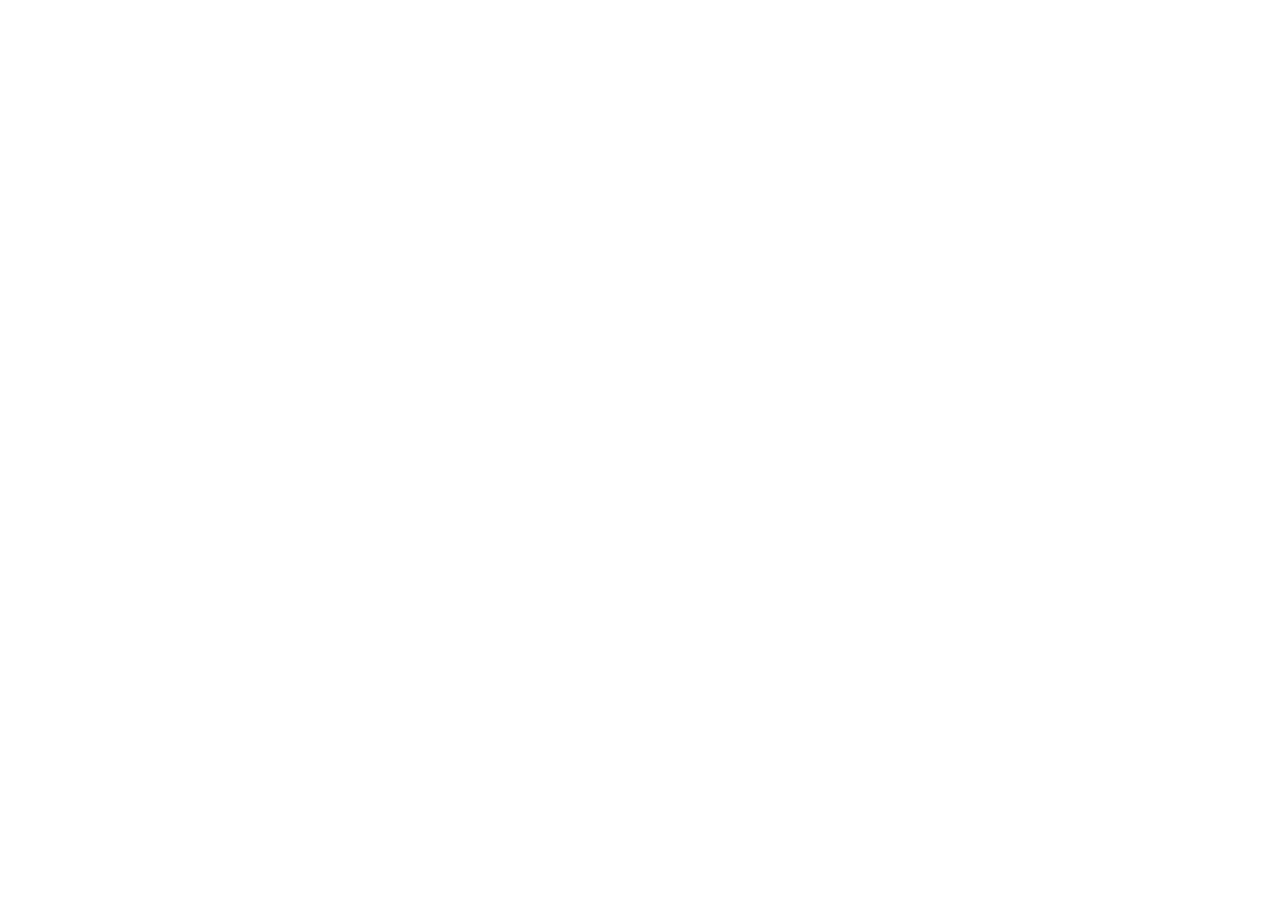
==== Project/bookstore_management_app/src/main/resources/templates/index.html @ a3e04037 "Sprint 1: initial version of bookstore project, A1 console application, createDatabase.sql, README" ====
<!DOCTYPE html>
<html xmlns="http://www.w3.org/1999/xhtml" xmlns:th="http://www.thymeleaf.org">
<head th:include="fragments/head :: headerFragment">
    <title id="pageTitle">Squash Skills Tracker</title>
    <!--        <script src="https://cdn.jsdelivr.net/npm/chart.js"></script>-->
</head>
<body>
<nav th:replace="fragments/navHeader :: navbar"></nav>

<!--        <script src="https://cdn.jsdelivr.net/npm/chart.js"></script>-->
<div style="width:600px; height:350px;">
    <canvas id="assessmentChart"></canvas>
</div>

<script th:inline="javascript">
    const assessmentData = [[${assessments}]]; //Note possible syntax warning issue but functions correctly.
    console.log('Assessment Data:', assessmentData);

    const athleteNames = assessmentData.map(item => item.athleteName);

    //const forehandDrives = [1,2,3];
    const forehandDrives = assessmentData.map(item => item.forehandDrives);
    const technicalScores = assessmentData.map(item => item.technicalScore);

    const ctx = document.getElementById('assessmentChart');

    new Chart(ctx, {
        type: 'bar',
        data: {
            labels: athleteNames,
            datasets: [{
                label: 'FH Drives',
                data: forehandDrives,
                borderWidth: 1,
                // --- ADD TRENDLINE CONFIG HERE ---
                trendlineLinear: {
                    style: 'rgba(255, 99, 132, .8)',
                    lineStyle: 'solid', // "solid", "dashed"
                    width: 3
                }
            },
                {
                    label: 'Technical Score',
                    data: technicalScores,
                    borderWidth: 1,
                    // --- ADD TRENDLINE CONFIG HERE ---
                    trendlineLinear: {
                        style: 'rgba(255, 99, 132, .8)',
                        lineStyle: 'solid', // "solid", "dashed"
                        width: 3
                    }
                }


            ]
        },
        options: {
            scales: {
                y: {
                    beginAtZero: true
                }
            }
        }
    })
    ;
</script>


<footer th:replace="fragments/footer :: footer"></footer>


</body>
</html>
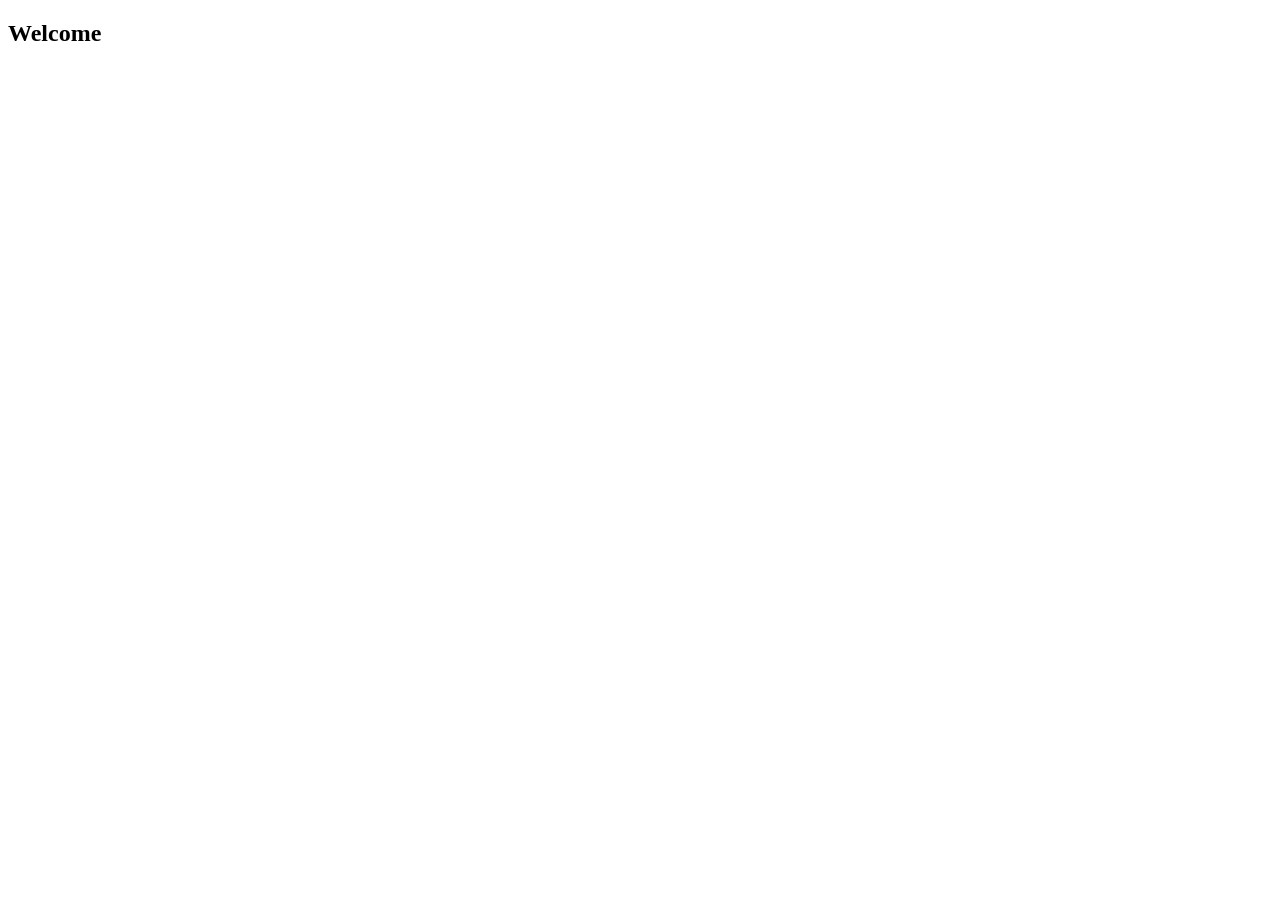
==== commit 013687ab: "Sprint 2: remove squash sample code so the app runs against the bookstore schema #5 Co-Authored-By: " ====
--- a/Project/bookstore_management_app/src/main/resources/templates/index.html
+++ b/Project/bookstore_management_app/src/main/resources/templates/index.html
@@ -1,73 +1,17 @@
 <!DOCTYPE html>
 <html xmlns="http://www.w3.org/1999/xhtml" xmlns:th="http://www.thymeleaf.org">
 <head th:include="fragments/head :: headerFragment">
-    <title id="pageTitle">Squash Skills Tracker</title>
-    <!--        <script src="https://cdn.jsdelivr.net/npm/chart.js"></script>-->
+    <title id="pageTitle" th:text="#{label.business.name}">Book Store Management App</title>
 </head>
 <body>
 <nav th:replace="fragments/navHeader :: navbar"></nav>
 
-<!--        <script src="https://cdn.jsdelivr.net/npm/chart.js"></script>-->
-<div style="width:600px; height:350px;">
-    <canvas id="assessmentChart"></canvas>
+<!-- KP 2026-10-24 #5 Removed the squash sample chart from the welcome page; the chart moves to the income report. -->
+<div class="container has-text-centered">
+    <h2 class="title is-2" th:text="#{label.welcome.to} + ' ' + #{label.business.name}">Welcome</h2>
 </div>
-
-<script th:inline="javascript">
-    const assessmentData = [[${assessments}]]; //Note possible syntax warning issue but functions correctly.
-    console.log('Assessment Data:', assessmentData);
-
-    const athleteNames = assessmentData.map(item => item.athleteName);
-
-    //const forehandDrives = [1,2,3];
-    const forehandDrives = assessmentData.map(item => item.forehandDrives);
-    const technicalScores = assessmentData.map(item => item.technicalScore);
-
-    const ctx = document.getElementById('assessmentChart');
-
-    new Chart(ctx, {
-        type: 'bar',
-        data: {
-            labels: athleteNames,
-            datasets: [{
-                label: 'FH Drives',
-                data: forehandDrives,
-                borderWidth: 1,
-                // --- ADD TRENDLINE CONFIG HERE ---
-                trendlineLinear: {
-                    style: 'rgba(255, 99, 132, .8)',
-                    lineStyle: 'solid', // "solid", "dashed"
-                    width: 3
-                }
-            },
-                {
-                    label: 'Technical Score',
-                    data: technicalScores,
-                    borderWidth: 1,
-                    // --- ADD TRENDLINE CONFIG HERE ---
-                    trendlineLinear: {
-                        style: 'rgba(255, 99, 132, .8)',
-                        lineStyle: 'solid', // "solid", "dashed"
-                        width: 3
-                    }
-                }
-
-
-            ]
-        },
-        options: {
-            scales: {
-                y: {
-                    beginAtZero: true
-                }
-            }
-        }
-    })
-    ;
-</script>
-
 
 <footer th:replace="fragments/footer :: footer"></footer>
 
-
 </body>
-</html>+</html>
